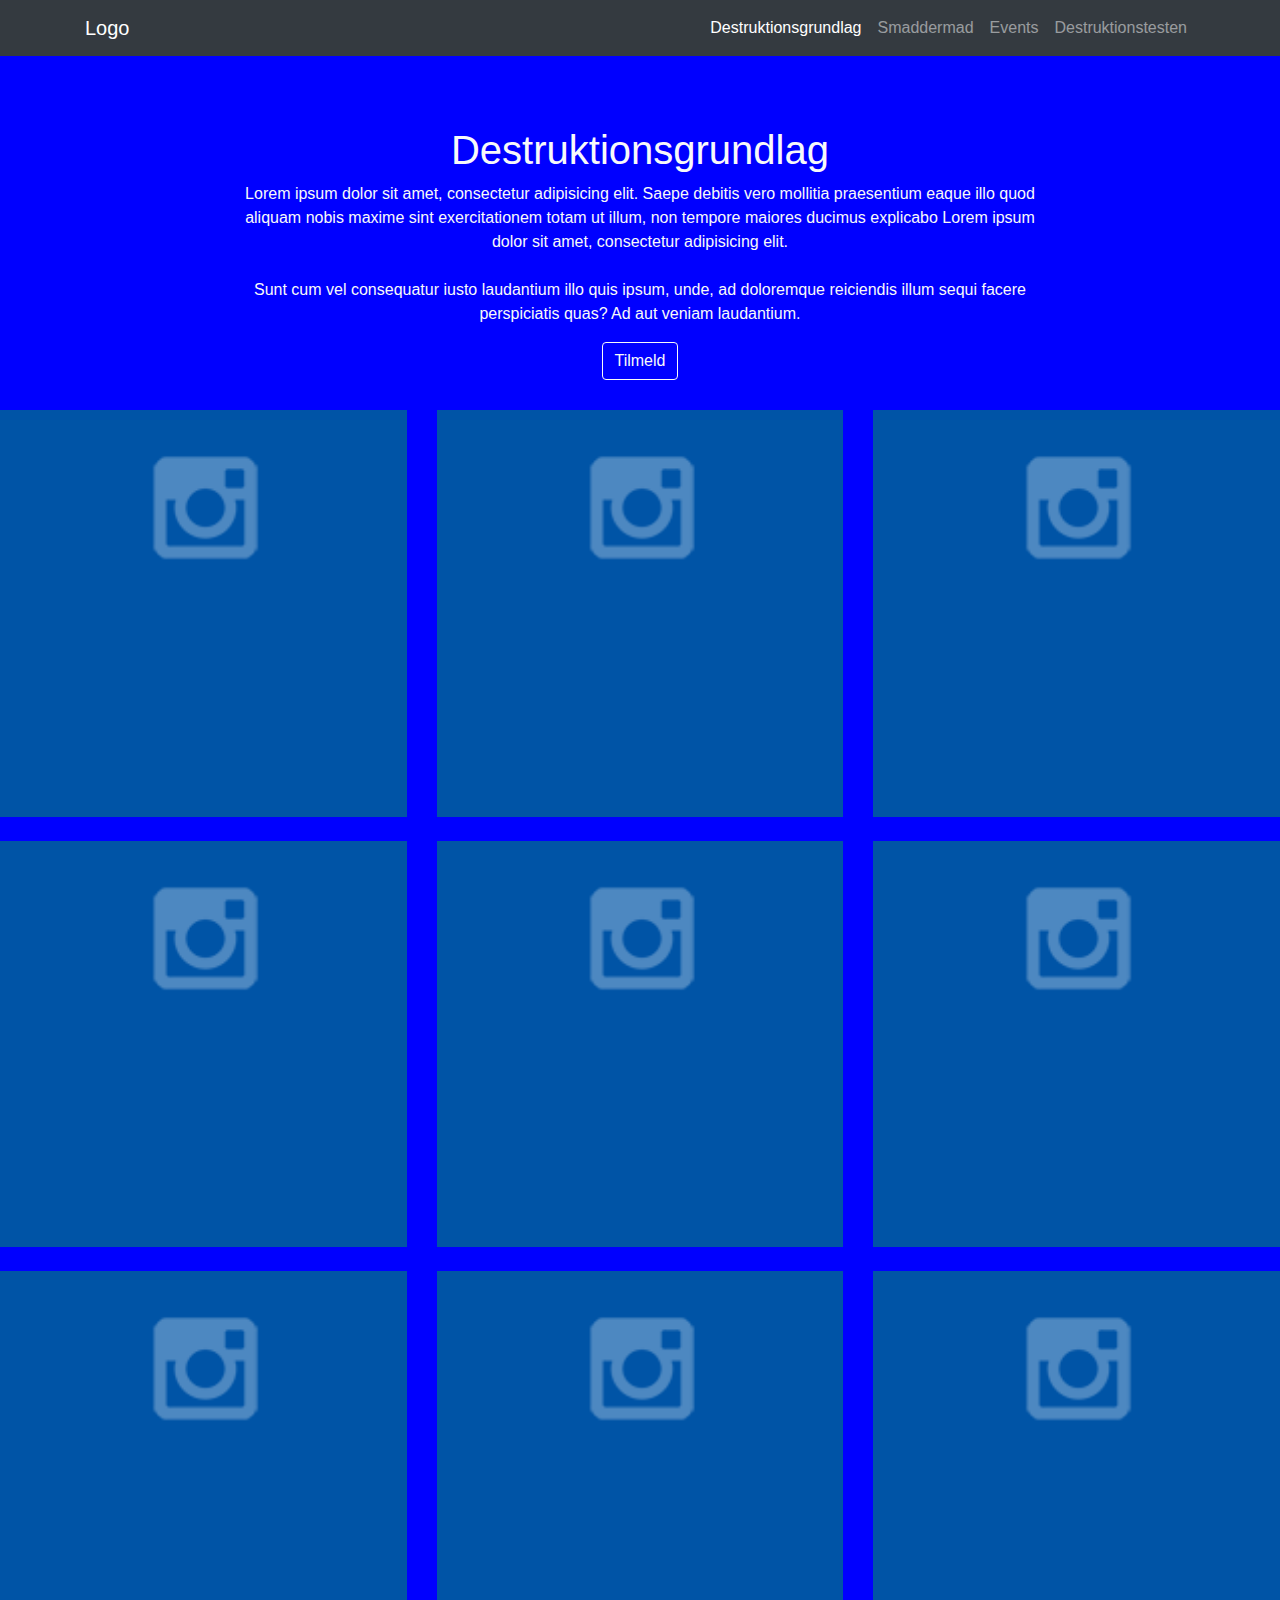
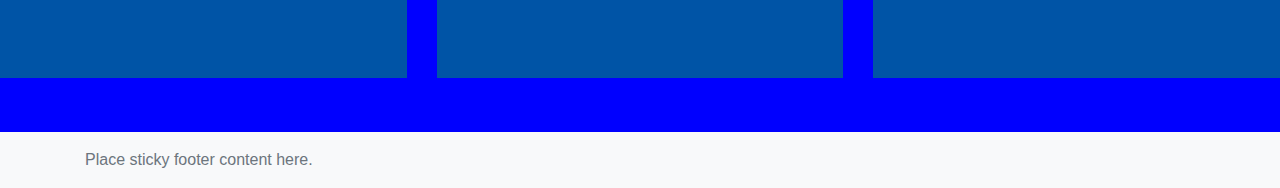
==== destruktionsgrundlag.html @ 7f72d924 "skabelon" ====
<!doctype html>
<html class="no-js" lang="">

<head>
	<meta charset="utf-8">
	<meta http-equiv="x-ua-compatible" content="ie=edge">
	<title>Ændr title</title>
	<meta name="description" content="">
	<meta name="viewport" content="width=device-width, initial-scale=1">

	<link rel="stylesheet" href="bs/css/bootstrap.min.css">
	<link rel="stylesheet" href="css/style.css">
</head>

<body>



	<!-- Navigation -->
	<section id="splash" class="row">
		<nav class=" navbar navbar-expand-xl navbar-dark bg-dark fixed-top">
			<div class="container">
				<a class="navbar-brand" href="index.html">Logo</a>
				<button class="navbar-toggler" type="button" data-toggle="collapse" data-target="#navbarResponsive" aria-controls="navbarResponsive" aria-expanded="false" aria-label="Toggle navigation">
					<span class="navbar-toggler-icon"></span>
				</button>
				<div class="collapse navbar-collapse" id="navbarResponsive">
					<ul class="navbar-nav ml-auto">
						<li class="nav-item active">
							<a class="nav-link" href="destruktionsgrundlag.html">Destruktionsgrundlag
								<span class="sr-only">(current)</span>
							</a>
						</li>
						<li class="nav-item">
							<a class="nav-link" href="#">Smaddermad</a>
						</li>
						<li class="nav-item">
							<a class="nav-link" href="events.html">Events</a>
						</li>
						<li class="nav-item">
							<a class="nav-link" href="destruktionstesten.html">Destruktionstesten</a>
						</li>
					</ul>
				</div>
			</div>
		</nav>
	</section>
	<!-- Header - set the background image for the header in the line below -->

	<section id="info" class="row justify-content-center">

		<div class="col-xl-8">
			<div class="text-light pt-5 mt-5 mx-4 text-center">
				<h1>Destruktionsgrundlag</h1>
				<p>Lorem ipsum dolor sit amet, consectetur adipisicing elit. Saepe debitis vero mollitia praesentium eaque illo quod aliquam nobis maxime sint exercitationem totam ut illum, non tempore maiores ducimus explicabo Lorem ipsum dolor sit amet, consectetur adipisicing elit. <br> <br>Sunt cum vel consequatur iusto laudantium illo quis ipsum, unde, ad doloremque reiciendis illum sequi facere perspiciatis quas? Ad aut veniam laudantium.</p>
				<button type="button" class="btn btn-outline-light">Tilmeld</button>

			</div>
		</div>

	</section>



	<section id="ig-post" class="row">
		<img class="img-fluid col-12 col-md-6 col-xl-4 mb-4" src="imgs/instagram.png" alt="">
		<img class="img-fluid col-12 col-xl-4 mb-4" src="imgs/instagram.png" alt="">
		<img class="img-fluid col-12 col-xl-4 mb-4" src="imgs/instagram.png" alt="">
		<img class="img-fluid col-12 col-xl-4 mb-4" src="imgs/instagram.png" alt="">
		<img class="img-fluid col-12 col-xl-4 mb-4" src="imgs/instagram.png" alt="">
		<img class="img-fluid col-12 col-xl-4 mb-4" src="imgs/instagram.png" alt="">
		<img class="img-fluid col-12 col-xl-4 mb-4" src="imgs/instagram.png" alt="">
		<img class="img-fluid col-12 col-xl-4 mb-4" src="imgs/instagram.png" alt="">
		<img class="img-fluid col-12 col-xl-4 mb-4" src="imgs/instagram.png" alt="">
	</section>


	<footer class="footer mt-auto py-3 row bg-light">
		<div class="container">
			<span class="text-muted">Place sticky footer content here.</span>
		</div>
	</footer>




	<!-- Ikke mere indhold efter denne linie -->

	<!-- jQuery og popper.js inkludes herunder - nødvendigt for Bootstrap  - slet dem ikke-->

	<script src="https://code.jquery.com/jquery-3.3.1.slim.min.js" integrity="sha384-q8i/X+965DzO0rT7abK41JStQIAqVgRVzpbzo5smXKp4YfRvH+8abtTE1Pi6jizo" crossorigin="anonymous"></script>
	<script src="https://cdnjs.cloudflare.com/ajax/libs/popper.js/1.14.7/umd/popper.min.js" integrity="sha384-UO2eT0CpHqdSJQ6hJty5KVphtPhzWj9WO1clHTMGa3JDZwrnQq4sF86dIHNDz0W1" crossorigin="anonymous"></script>
	<script src="bs/js/bootstrap.min.js"></script>
	<script src="js/scripts.js"></script>
</body>

</html>
---- css/style.css ----
/* "css/style.css" - til dine custom styles*/

/* Før du skriver noget CSS selv, så tjek https://getbootstrap.com/docs/4.3/getting-started/introduction/ (menuen til venstre)

Der er masser af indbyggede classes for alt muligt i bootstrap, som du hellere skal tilføje i HTML-filen.
F.eks. for typografi, spacing (margin og padding), flexboxes og positionering med meget mere */

/* // Extra small devices (portrait phones, less than 576px)
    // No media query for `xs` since this is the default in Bootstrap*/

/**************************************************/
/* WRITE MOBILE STYLES AND GENERAL STYLES (fonts, colors etc.) HERE BEFORE THE FIRST BREAKPOINT */

body {
	background-color: red;
}

#top,
#bottom {
	background: greenyellow;
}

/* tidl. kaldet 'xs-' */
/*
body::before {
	content: "Default. mobile/under 576px. Deafult i Bootstrap.";
	padding: 1rem;
	background-color: turquoise;
	position: fixed;
	top: 0;
	left: 0;
	z-index: 1000;
	opacity: 0.5;
}
*/

section {
	margin-bottom: 30px;

}



.navbar-nav {
	height: 100vh;
}



/**************************************************/
/* Small devices (landscape phones, 576px and up) */
/**************************************************/
@media (min-width: 576px) {

	body {
		background-color: hotpink;
	}

	/*
    body::before {
        content: "'sm-': lig el. over 576px.";
    }
*/

	/* END "sm-" 576px and up */
}

/**************************************************/
/* // Medium devices (tablets, 768px and up) */
/**************************************************/
@media (min-width: 768px) {

	body {
		background-color: yellow;
	}

	/*
    body::before {
        content: "'md': lig el. over 768px. ";
    }
*/

	/* END "md-" 768px and up */
}

/**************************************************/
/* // Large devices (desktops, 992px and up) */
/**************************************************/
@media (min-width: 992px) {

	body {
		background-color: peru;
	}

	/*
    body::before {
        content: "'lg': lig el. over 992px.";
    }
*/

	/* END "lg-" 992px and up */
}

/**************************************************/
/* // Extra large devices (large desktops, 1200px and up) */
/**************************************************/
@media (min-width: 1200px) {

	body {
		background-color: blue;
	}

	/*
    body::before {
    	content: "'xl': lig el. over 1200px.";
    }
*/

	/* END "xl-" 1200px and up */
	.navbar-nav {
		height: auto;
	}

}
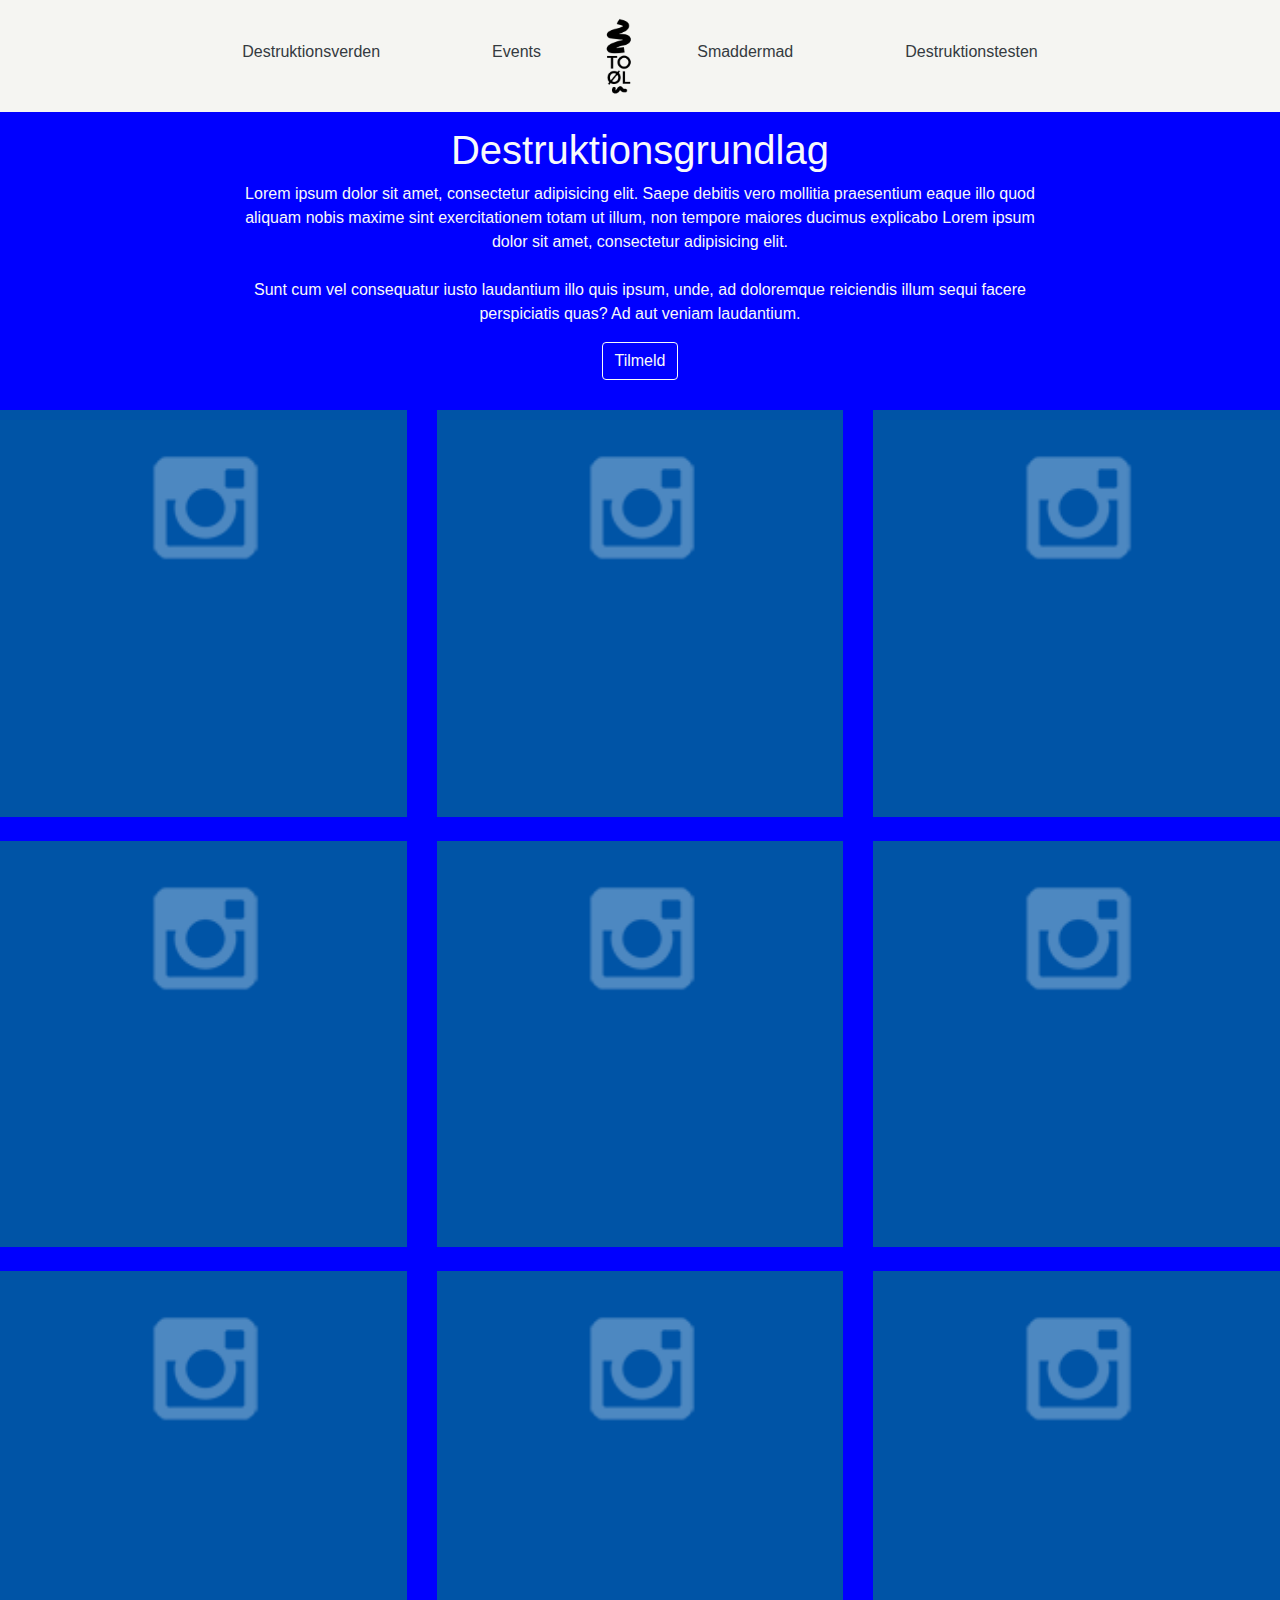
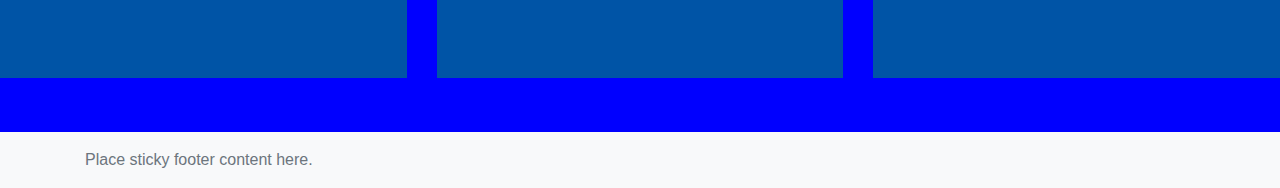
==== commit 9b14cb4f: "mk" ====
--- a/destruktionsgrundlag.html
+++ b/destruktionsgrundlag.html
@@ -7,7 +7,7 @@
 	<title>Ændr title</title>
 	<meta name="description" content="">
 	<meta name="viewport" content="width=device-width, initial-scale=1">
-
+	<META NAME="ROBOTS" CONTENT="NOINDEX, NOFOLLOW">
 	<link rel="stylesheet" href="bs/css/bootstrap.min.css">
 	<link rel="stylesheet" href="css/style.css">
 </head>
@@ -18,27 +18,30 @@
 
 	<!-- Navigation -->
 	<section id="splash" class="row">
-		<nav class=" navbar navbar-expand-xl navbar-dark bg-dark fixed-top">
-			<div class="container">
-				<a class="navbar-brand" href="index.html">Logo</a>
+		<nav class="navbar navbar-expand-xl navbar-dark bg-colour fixed-top">
+			<div class="container col-12">
+				<a href="index.html">
+					<img alt="" src="imgs/logo.png" class="menu-logo hidden m-3" style="height: 4em;"></a>
 				<button class="navbar-toggler" type="button" data-toggle="collapse" data-target="#navbarResponsive" aria-controls="navbarResponsive" aria-expanded="false" aria-label="Toggle navigation">
-					<span class="navbar-toggler-icon"></span>
+					<span class="navbar-toggler-icon "></span>
 				</button>
-				<div class="collapse navbar-collapse" id="navbarResponsive">
-					<ul class="navbar-nav ml-auto">
-						<li class="nav-item active">
-							<a class="nav-link" href="destruktionsgrundlag.html">Destruktionsgrundlag
-								<span class="sr-only">(current)</span>
+				<div class="collapse navbar-collapse m-lg-5" id="navbarResponsive">
+					<ul class="navbar-nav ml-auto navbar-center">
+						<li class="nav-item mt-lg-3">
+							<a class="nav-link text-dark mx-5" href="destruktionsgrundlag.html">Destruktionsverden
 							</a>
 						</li>
-						<li class="nav-item">
-							<a class="nav-link" href="#">Smaddermad</a>
+						<li class="nav-item mt-lg-3">
+							<a class="nav-link text-dark mx-5" href="events.html">Events</a>
 						</li>
-						<li class="nav-item">
-							<a class="nav-link" href="events.html">Events</a>
+						<li class="nav-item active hidden-mobil">
+							<a href="index.html"><img alt="" src="imgs/logo.png" class="menu-logo" style="height: 5em;"></a>
 						</li>
-						<li class="nav-item">
-							<a class="nav-link" href="destruktionstesten.html">Destruktionstesten</a>
+						<li class="nav-item mt-lg-3">
+							<a class="nav-link text-dark mx-5" href="#">Smaddermad</a>
+						</li>
+						<li class="nav-item mt-lg-3">
+							<a class="nav-link text-dark mx-5" href="destruktionstesten.html">Destruktionstesten</a>
 						</li>
 					</ul>
 				</div>
--- a/css/style.css
+++ b/css/style.css
@@ -12,8 +12,11 @@
 /* WRITE MOBILE STYLES AND GENERAL STYLES (fonts, colors etc.) HERE BEFORE THE FIRST BREAKPOINT */
 
 body {
-	background-color: red;
+	background-color: #F5F5F2;
 }
+
+
+
 
 #top,
 #bottom {
@@ -40,12 +43,17 @@
 }
 
 
-
 .navbar-nav {
 	height: 100vh;
 }
 
+.hidden-mobil {
+	display: none;
+}
 
+.bg-colour {
+	background-color: #F5F5F2;
+}
 
 /**************************************************/
 /* Small devices (landscape phones, 576px and up) */
@@ -92,6 +100,20 @@
 		background-color: peru;
 	}
 
+	.hidden {
+		display: none;
+	}
+
+	.navbar-nav.navbar-center {
+		position: absolute;
+		left: 50%;
+		transform: translatex(-50%);
+	}
+
+	.hidden-mobil {
+		display: inherit;
+	}
+
 	/*
     body::before {
         content: "'lg': lig el. over 992px.";
@@ -121,4 +143,8 @@
 		height: auto;
 	}
 
+	.center {
+		justify-content: center;
+	}
+
 }
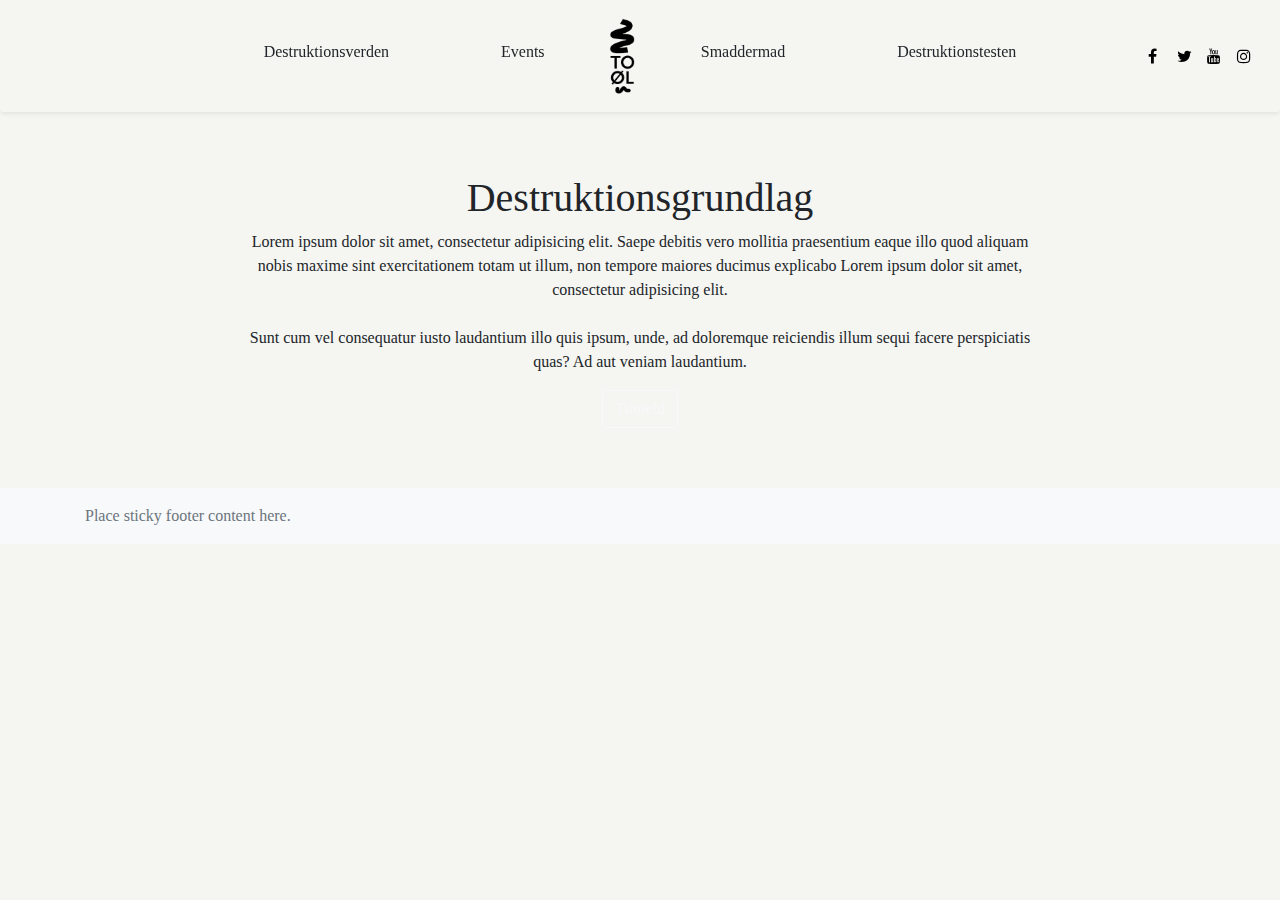
==== commit efaacbb4: "tirsdag" ====
--- a/destruktionsgrundlag.html
+++ b/destruktionsgrundlag.html
@@ -10,6 +10,8 @@
 	<META NAME="ROBOTS" CONTENT="NOINDEX, NOFOLLOW">
 	<link rel="stylesheet" href="bs/css/bootstrap.min.css">
 	<link rel="stylesheet" href="css/style.css">
+	<link rel="stylesheet" href="https://cdnjs.cloudflare.com/ajax/libs/font-awesome/4.7.0/css/font-awesome.min.css">
+
 </head>
 
 <body>
@@ -18,42 +20,60 @@
 
 	<!-- Navigation -->
 	<section id="splash" class="row">
-		<nav class="navbar navbar-expand-xl navbar-dark bg-colour fixed-top">
+		<nav class="navbar navbar-expand-lg navbar-dark bg-colour fixed-top shadow-sm p-2 mb-4 rounded slideanim">
 			<div class="container col-12">
-				<a href="index.html">
+				<a href="index.html" class="">
 					<img alt="" src="imgs/logo.png" class="menu-logo hidden m-3" style="height: 4em;"></a>
-				<button class="navbar-toggler" type="button" data-toggle="collapse" data-target="#navbarResponsive" aria-controls="navbarResponsive" aria-expanded="false" aria-label="Toggle navigation">
-					<span class="navbar-toggler-icon "></span>
+				<button class="navbar-toggler third-button" type="button" data-toggle="collapse" data-target="#navbarResponsive" aria-controls="navbarResponsive" aria-expanded="false" aria-label="Toggle navigation">
+					<div class="animated-icon3"><span></span><span></span><span></span></div>
 				</button>
+
+
 				<div class="collapse navbar-collapse m-lg-5" id="navbarResponsive">
-					<ul class="navbar-nav ml-auto navbar-center">
+					<ul class="navbar-nav ml-auto navbar-center text-center">
 						<li class="nav-item mt-lg-3">
-							<a class="nav-link text-dark mx-5" href="destruktionsgrundlag.html">Destruktionsverden
+							<a class="nav-link text-body mx-5 burger-menu-margin" href="destruktionsgrundlag.html">Destruktionsverden
 							</a>
 						</li>
 						<li class="nav-item mt-lg-3">
-							<a class="nav-link text-dark mx-5" href="events.html">Events</a>
+							<a class="nav-link text-body mx-5 burger-menu-margin1" href="events.html">Events</a>
 						</li>
 						<li class="nav-item active hidden-mobil">
 							<a href="index.html"><img alt="" src="imgs/logo.png" class="menu-logo" style="height: 5em;"></a>
 						</li>
 						<li class="nav-item mt-lg-3">
-							<a class="nav-link text-dark mx-5" href="#">Smaddermad</a>
+							<a class="nav-link text-body mx-5 burger-menu-margin1" href="#">Smaddermad</a>
 						</li>
 						<li class="nav-item mt-lg-3">
-							<a class="nav-link text-dark mx-5" href="destruktionstesten.html">Destruktionstesten</a>
+							<a class="nav-link text-body mx-5 burger-menu-margin1" href="destruktionstesten.html">Destruktionstesten</a>
 						</li>
+
+						<div class="hidden">
+							<a href="#" class="fa fa-facebook"></a>
+							<a href="#" class="fa fa-twitter"></a>
+							<a href="#" class="fa fa-youtube"></a>
+							<a href="#" class="fa fa-instagram"></a>
+						</div>
+
 					</ul>
+
+
+				</div>
+
+				<div class="hidden-mobil">
+					<a href="#" class="fa fa-facebook"></a>
+					<a href="#" class="fa fa-twitter"></a>
+					<a href="#" class="fa fa-youtube"></a>
+					<a href="#" class="fa fa-instagram"></a>
 				</div>
 			</div>
 		</nav>
 	</section>
 	<!-- Header - set the background image for the header in the line below -->
-
 	<section id="info" class="row justify-content-center">
 
-		<div class="col-xl-8">
-			<div class="text-light pt-5 mt-5 mx-4 text-center">
+		<div class="col-xl-8 pt-5">
+			<div class="text-body pt-5 mt-5 mx-4 text-center slideanim">
 				<h1>Destruktionsgrundlag</h1>
 				<p>Lorem ipsum dolor sit amet, consectetur adipisicing elit. Saepe debitis vero mollitia praesentium eaque illo quod aliquam nobis maxime sint exercitationem totam ut illum, non tempore maiores ducimus explicabo Lorem ipsum dolor sit amet, consectetur adipisicing elit. <br> <br>Sunt cum vel consequatur iusto laudantium illo quis ipsum, unde, ad doloremque reiciendis illum sequi facere perspiciatis quas? Ad aut veniam laudantium.</p>
 				<button type="button" class="btn btn-outline-light">Tilmeld</button>
@@ -66,15 +86,7 @@
 
 
 	<section id="ig-post" class="row">
-		<img class="img-fluid col-12 col-md-6 col-xl-4 mb-4" src="imgs/instagram.png" alt="">
-		<img class="img-fluid col-12 col-xl-4 mb-4" src="imgs/instagram.png" alt="">
-		<img class="img-fluid col-12 col-xl-4 mb-4" src="imgs/instagram.png" alt="">
-		<img class="img-fluid col-12 col-xl-4 mb-4" src="imgs/instagram.png" alt="">
-		<img class="img-fluid col-12 col-xl-4 mb-4" src="imgs/instagram.png" alt="">
-		<img class="img-fluid col-12 col-xl-4 mb-4" src="imgs/instagram.png" alt="">
-		<img class="img-fluid col-12 col-xl-4 mb-4" src="imgs/instagram.png" alt="">
-		<img class="img-fluid col-12 col-xl-4 mb-4" src="imgs/instagram.png" alt="">
-		<img class="img-fluid col-12 col-xl-4 mb-4" src="imgs/instagram.png" alt="">
+		<div id="instagram-feed-demo" class="instagram_feed slideanim"></div>
 	</section>
 
 
@@ -91,10 +103,27 @@
 
 	<!-- jQuery og popper.js inkludes herunder - nødvendigt for Bootstrap  - slet dem ikke-->
 
-	<script src="https://code.jquery.com/jquery-3.3.1.slim.min.js" integrity="sha384-q8i/X+965DzO0rT7abK41JStQIAqVgRVzpbzo5smXKp4YfRvH+8abtTE1Pi6jizo" crossorigin="anonymous"></script>
-	<script src="https://cdnjs.cloudflare.com/ajax/libs/popper.js/1.14.7/umd/popper.min.js" integrity="sha384-UO2eT0CpHqdSJQ6hJty5KVphtPhzWj9WO1clHTMGa3JDZwrnQq4sF86dIHNDz0W1" crossorigin="anonymous"></script>
+	<script src="float-panel.js"></script>
+	<script src="https://code.jquery.com/jquery-3.3.1.min.js" integrity="sha256-FgpCb/KJQlLNfOu91ta32o/NMZxltwRo8QtmkMRdAu8=" crossorigin="anonymous"></script>
+	<script src="jquery.instagramFeed.js"></script>
+	<script>
+		$(window).on('load', function() {
+			$.instagramFeed({
+				'username': 'toolbeer',
+				'container': "#instagram-feed-demo",
+				'display_profile': false,
+				'display_biography': false,
+				'display_igtv': false,
+				'items': 9,
+				'items_per_row': 3,
+				'margin': 0,
+				'display_gallery': true
+			});
+		});
+	</script>
 	<script src="bs/js/bootstrap.min.js"></script>
 	<script src="js/scripts.js"></script>
+
 </body>
 
 </html>
--- a/css/style.css
+++ b/css/style.css
@@ -13,46 +13,304 @@
 
 body {
 	background-color: #F5F5F2;
-}
-
-
-
+	font-family: 'Poiret One', cursive;
+}
+
+
+.hide {
+	display: none;
+}
+
+.show {
+	display: block;
+}
 
 #top,
 #bottom {
 	background: greenyellow;
 }
 
-/* tidl. kaldet 'xs-' */
-/*
-body::before {
-	content: "Default. mobile/under 576px. Deafult i Bootstrap.";
-	padding: 1rem;
-	background-color: turquoise;
-	position: fixed;
+section {
+	margin-bottom: 30px;
+
+}
+
+
+.navbar-nav {
+	height: 100vh;
+}
+
+.hidden-mobil {
+	display: none;
+}
+
+.bg-colour {
+	background-color: #F5F5F2;
+}
+
+
+.animated-icon3 {
+	width: 30px;
+	height: 20px;
+	position: relative;
+	margin: 0px;
+	-webkit-transform: rotate(0deg);
+	-moz-transform: rotate(0deg);
+	-o-transform: rotate(0deg);
+	transform: rotate(0deg);
+	-webkit-transition: .5s ease-in-out;
+	-moz-transition: .5s ease-in-out;
+	-o-transition: .5s ease-in-out;
+	transition: .5s ease-in-out;
+	cursor: pointer;
+}
+
+.animated-icon3 span {
+	display: block;
+	position: absolute;
+	height: 3px;
+	width: 100%;
+	border-radius: 9px;
+	opacity: 1;
+	left: 0;
+	-webkit-transform: rotate(0deg);
+	-moz-transform: rotate(0deg);
+	-o-transform: rotate(0deg);
+	transform: rotate(0deg);
+	-webkit-transition: .25s ease-in-out;
+	-moz-transition: .25s ease-in-out;
+	-o-transition: .25s ease-in-out;
+	transition: .25s ease-in-out;
+}
+
+.animated-icon3 span {
+	background: black;
+}
+
+
+.animated-icon3 span:nth-child(1) {
+	top: 0px;
+	-webkit-transform-origin: left center;
+	-moz-transform-origin: left center;
+	-o-transform-origin: left center;
+	transform-origin: left center;
+}
+
+.animated-icon3 span:nth-child(2) {
+	top: 10px;
+	-webkit-transform-origin: left center;
+	-moz-transform-origin: left center;
+	-o-transform-origin: left center;
+	transform-origin: left center;
+}
+
+.animated-icon3 span:nth-child(3) {
+	top: 20px;
+	-webkit-transform-origin: left center;
+	-moz-transform-origin: left center;
+	-o-transform-origin: left center;
+	transform-origin: left center;
+}
+
+.animated-icon3.open span:nth-child(1) {
+	-webkit-transform: rotate(45deg);
+	-moz-transform: rotate(45deg);
+	-o-transform: rotate(45deg);
+	transform: rotate(45deg);
+	top: 0px;
+	left: 8px;
+}
+
+.animated-icon3.open span:nth-child(2) {
+	width: 0%;
+	opacity: 0;
+}
+
+.animated-icon3.open span:nth-child(3) {
+	-webkit-transform: rotate(-45deg);
+	-moz-transform: rotate(-45deg);
+	-o-transform: rotate(-45deg);
+	transform: rotate(-45deg);
+	top: 21px;
+	left: 8px;
+}
+
+.burger-menu-margin {
+	margin-top: 7em;
+}
+
+.burger-menu-margin1 {
+	margin-top: 1em;
+	margin-bottom: 1em;
+}
+
+.fa {
+	padding: 10px;
+	font-size: 35px;
+	width: 30px;
+	text-align: center;
+	text-decoration: none;
+}
+
+.fa:hover {
+	opacity: 0.7;
+	color: black;
+	text-decoration: none;
+}
+
+.fa-facebook {
+	color: black;
+}
+
+.fa-twitter {
+
+	color: black;
+}
+
+
+.fa-youtube {
+
+	color: black;
+}
+
+.fa-instagram {
+
+	color: black;
+}
+
+.margin-top-10 {
+	margin-top: 2em;
+}
+
+
+.destruktion_titel1 {
+	margin-left: 0.34em;
+	margin-right: 0em;
+	margin-top: 0.5em;
+	font-size: 15em;
+	font-family: 'Six Caps', sans-serif;
+	color: black;
+}
+
+.flaske_video {
+	margin-left: -10em;
+}
+
+
+.destruktion_titel2 {
+	margin-left: -0.3em;
+	margin-top: 1.35em;
+	font-size: 20em;
+	font-family: 'Six Caps', sans-serif;
+	color: black;
+}
+
+.destruktion_titel3 {
+	margin-left: 0.7em;
+	margin-top: 3em;
+	font-size: 10em;
+}
+
+.trekant {
+	margin-top: 23.2em;
+
+}
+
+.slideanim {
+	visibility: hidden;
+	visibility: visible\9;
+	/*For old IE browsers IE6-8 */
+}
+
+.slideanim.slide {
+	visibility: visible;
+	animation: slide 1s;
+}
+
+.slideanim::after {
+	/* useful when its child elements are float:left; */
+	content: "";
+	display: table;
+	clear: both;
+}
+
+@keyframes slide {
+	0% {
+		opacity: 0;
+		transform: translateY(50%);
+	}
+
+	100% {
+		opacity: 1;
+		transform: translateY(0);
+	}
+}
+
+.post-content {
 	top: 0;
 	left: 0;
-	z-index: 1000;
-	opacity: 0.5;
-}
-*/
-
-section {
-	margin-bottom: 30px;
-
-}
-
-
-.navbar-nav {
-	height: 100vh;
-}
-
-.hidden-mobil {
-	display: none;
-}
-
-.bg-colour {
-	background-color: #F5F5F2;
+	position: absolute;
+}
+
+.thumbnail {
+	position: relative;
+
+}
+
+.bounce-in-top {
+	animation: bounce-in-top 1.1s both
+}
+
+@keyframes bounce-in-top {
+	0% {
+		transform: translateY(-500px);
+		animation-timing-function: ease-in;
+		opacity: 0
+	}
+
+	38% {
+		transform: translateY(0);
+		animation-timing-function: ease-out;
+		opacity: 1
+	}
+
+	55% {
+		transform: translateY(-65px);
+		animation-timing-function: ease-in
+	}
+
+	72% {
+		transform: translateY(0);
+		animation-timing-function: ease-out
+	}
+
+	81% {
+		transform: translateY(-28px);
+		animation-timing-function: ease-in
+	}
+
+	90% {
+		transform: translateY(0);
+		animation-timing-function: ease-out
+	}
+
+	95% {
+		transform: translateY(-8px);
+		animation-timing-function: ease-in
+	}
+
+	100% {
+		transform: translateY(0);
+		animation-timing-function: ease-out
+	}
+}
+
+main {
+	z-index: 2;
+}
+
+footer {
+	z-index: 0;
 }
 
 /**************************************************/
@@ -114,6 +372,22 @@
 		display: inherit;
 	}
 
+
+
+	.burger-menu-margin,
+	.burger-menu-margin1 {
+		margin-top: 0em;
+		margin-bottom: 0em;
+	}
+
+	.navbar-nav {
+		height: auto;
+	}
+
+	.center {
+		justify-content: center;
+	}
+
 	/*
     body::before {
         content: "'lg': lig el. over 992px.";
@@ -129,7 +403,7 @@
 @media (min-width: 1200px) {
 
 	body {
-		background-color: blue;
+		background-color: #F5F5F2;
 	}
 
 	/*
@@ -139,12 +413,6 @@
 */
 
 	/* END "xl-" 1200px and up */
-	.navbar-nav {
-		height: auto;
-	}
-
-	.center {
-		justify-content: center;
-	}
-
-}
+
+
+}
